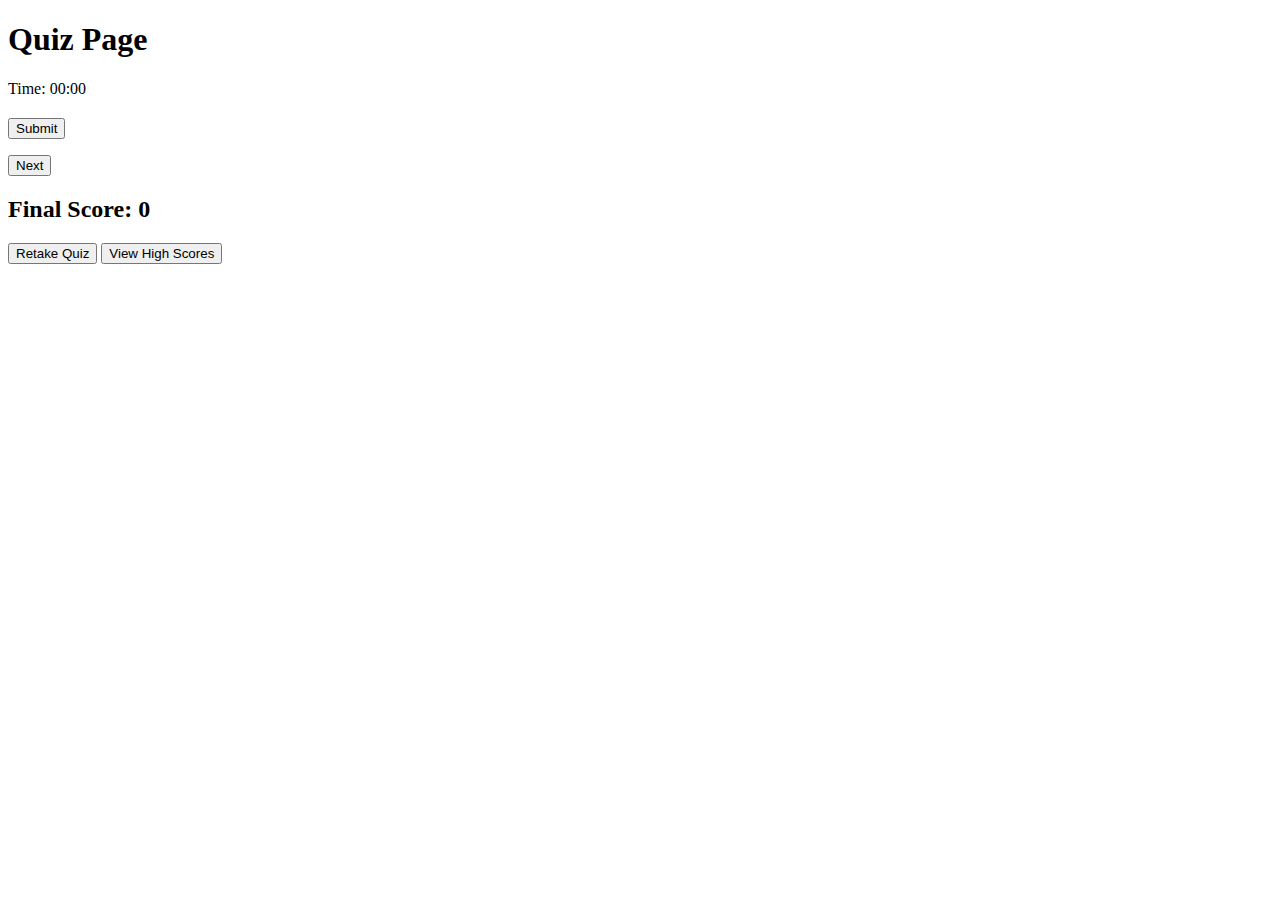
==== quiz.html @ abf832c1 "Second Commit" ====
<!DOCTYPE html>
<html lang="en">
  <head>
    <meta charset="UTF-8" />
    <title>Quiz Page</title>
    <link rel="stylesheet" href="quiz.css" />
  </head>
  <body>
    <div class="container">
      <header>
        <h1>Quiz Page</h1>
        <div id="timer">Time: 00:00</div>
      </header>
      <main>
        <div id="question-container">
          <h2 id="question"></h2>
          <ul id="choices"></ul>
          <button id="submit">Submit</button>
        </div>
        <div id="feedback-container">
          <p id="feedback"></p>
          <button id="next">Next</button>
        </div>
        <div id="score-container">
          <h2>Final Score: <span id="score">0</span></h2>
          <button id="retake">Retake Quiz</button>
          <button id="view-scores">View High Scores</button>
        </div>
      </main>
    </div>
    <script src="script.js"></script>
  </body>
</html>
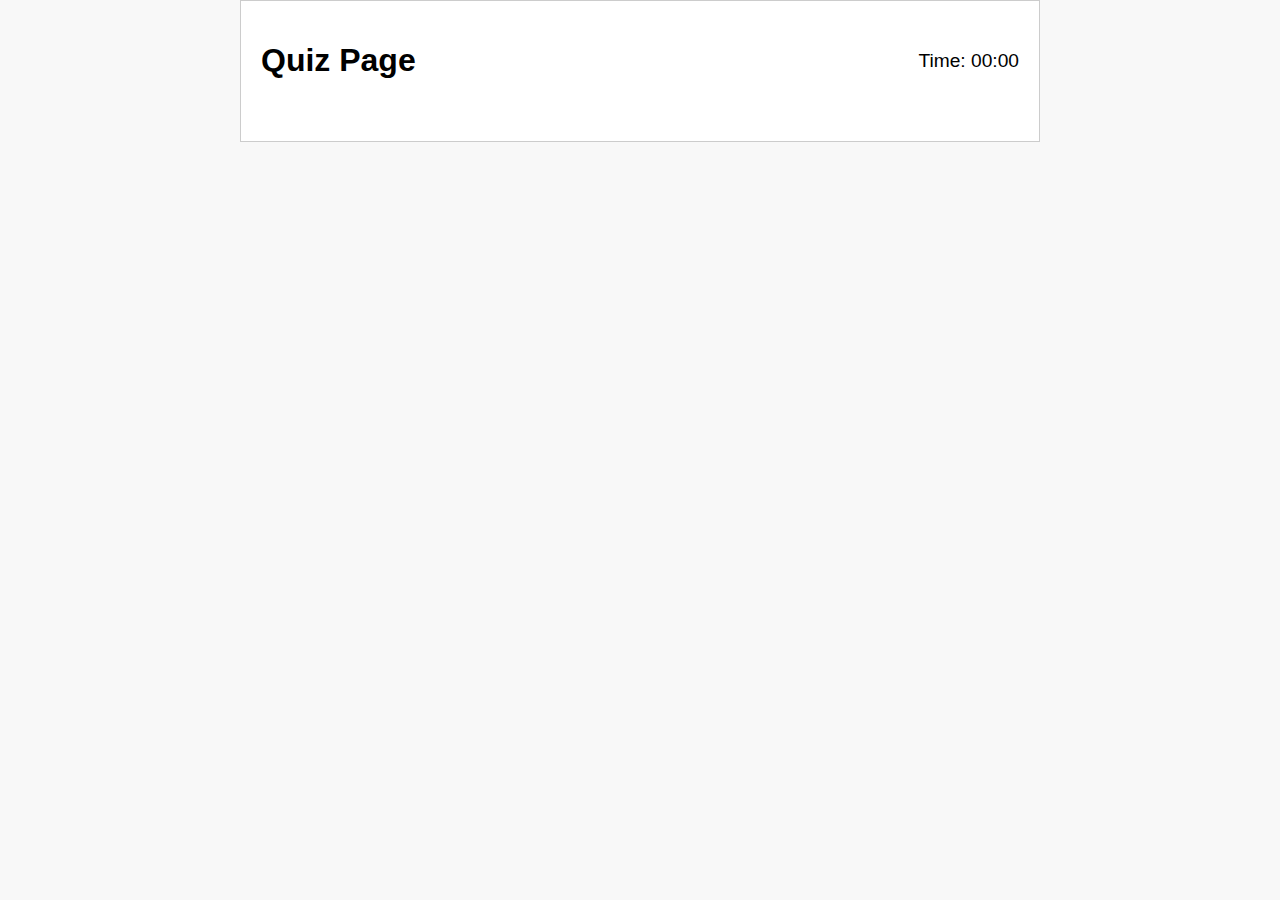
==== commit 2f1d8177: "Third Commit" ====
--- a/quiz.html
+++ b/quiz.html
@@ -3,6 +3,7 @@
   <head>
     <meta charset="UTF-8" />
     <title>Quiz Page</title>
+    <link rel="stylesheet" href="style.css" />
     <link rel="stylesheet" href="quiz.css" />
   </head>
   <body>
--- a/style.css
+++ b/style.css
@@ -0,0 +1,40 @@
+body {
+  font-family: Arial, sans-serif;
+  margin: 0;
+  padding: 0;
+  background-color: #ebebf0;
+}
+.hero {
+  background-size: cover;
+  background-position: center;
+  padding: 100px 0;
+  text-align: center;
+}
+
+.hero h2 {
+  font-size: 3rem;
+  margin-bottom: 50px;
+  color: black;
+}
+
+.hero p {
+  font-size: 1.2rem;
+  margin-bottom: 40px;
+}
+.hero button {
+  background-color: #4a38ec;
+  color: #ffffff;
+  border: none;
+  font-size: 20px;
+  padding: 10px 20px;
+  font-size: 1.2rem;
+  border-radius: 20px;
+  cursor: pointer;
+  box-shadow: 0 0.4rem 1.4rem 0 rgb(147, 127, 224);
+}
+
+.hero button:hover {
+  transform: scale(1.3);
+  background-color: #26b12f;
+  color: #fff;
+}
--- a/quiz.css
+++ b/quiz.css
@@ -0,0 +1,69 @@
+* {
+  box-sizing: border-box;
+}
+
+body {
+  font-family: Arial, sans-serif;
+  margin: 0;
+  padding: 0;
+  background-color: #f8f8f8;
+}
+
+.container {
+  max-width: 800px;
+  margin: 0 auto;
+  background-color: #fff;
+  border: 1px solid #ccc;
+  padding: 20px;
+}
+
+header {
+  display: flex;
+  justify-content: space-between;
+  align-items: center;
+  margin-bottom: 20px;
+}
+
+#timer {
+  font-size: 1.2rem;
+}
+
+#question-container {
+  display: none;
+}
+
+#feedback-container {
+  display: none;
+  margin-bottom: 20px;
+}
+
+#feedback {
+  font-size: 1.2rem;
+}
+
+#score-container {
+  display: none;
+  text-align: center;
+  margin-top: 50px;
+}
+
+#score {
+  font-size: 2rem;
+  color: #f00;
+}
+
+button {
+  background-color: #333;
+  color: #fff;
+  border: none;
+  padding: 10px 20px;
+  font-size: 1.2rem;
+  border-radius: 5px;
+  cursor: pointer;
+  margin-right: 10px;
+}
+
+button:hover {
+  background-color: #fff;
+  color: #333;
+}
